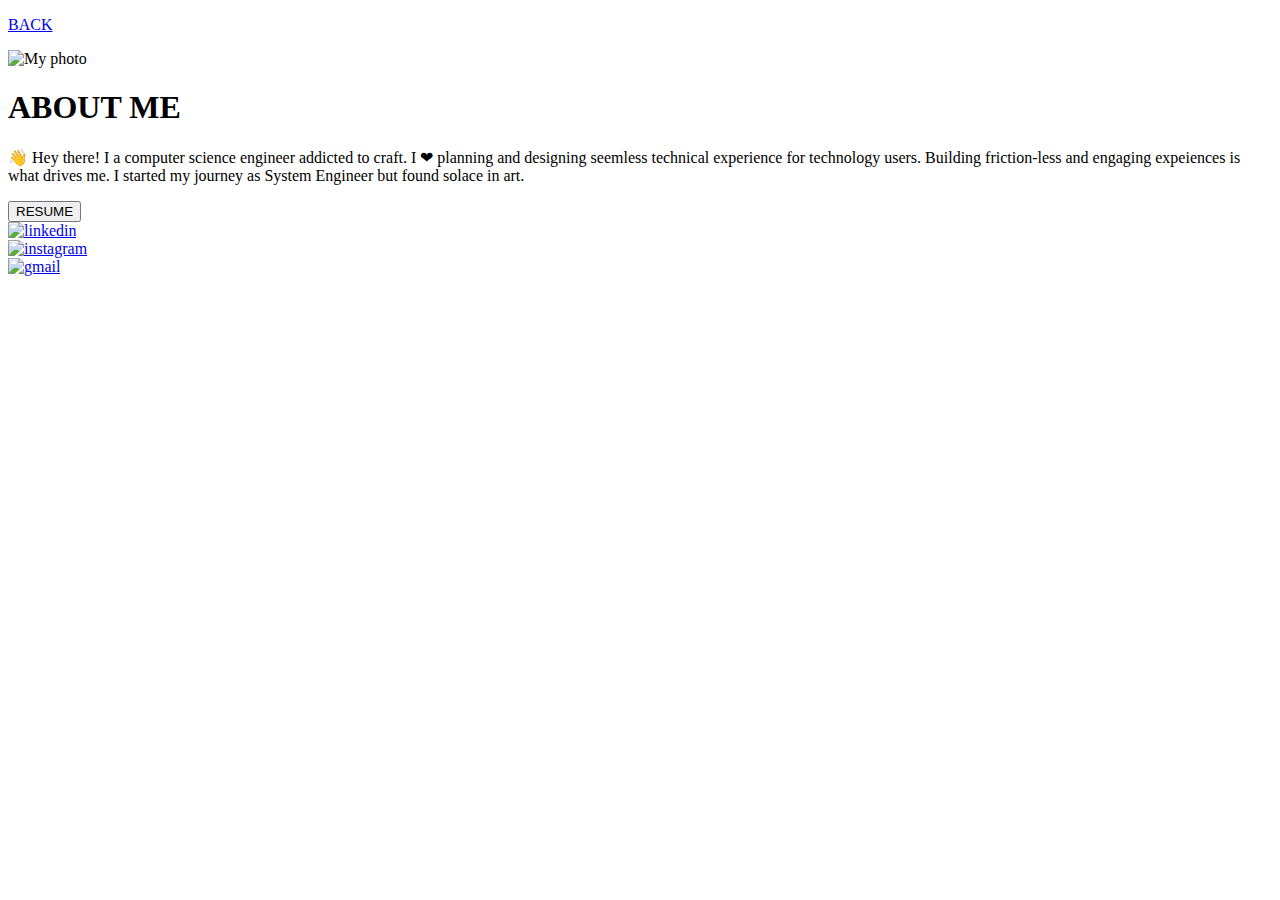
==== about.html @ 0b117249 "Update about.html" ====
<!DOCTYPE html>
<html lang="en">

<head>
    <meta charset="UTF-8">
    <meta name="viewport" content="width=device-width, initial-scale=1.0">
    <title>About-page</title>
    <link rel="stylesheet" href="styles.css">
    <link href="https://fonts.googleapis.com/css2?family=Dancing+Script:wght@523&family=Permanent+Marker&family=Roboto:ital@0;1&family=Source+Sans+Pro:wght@400;600&display=swap" rel="stylesheet">
    <link rel="stylesheet" href="https://stackpath.bootstrapcdn.com/bootstrap/4.5.0/css/bootstrap.min.css" integrity="sha384-9aIt2nRpC12Uk9gS9baDl411NQApFmC26EwAOH8WgZl5MYYxFfc+NcPb1dKGj7Sk" crossorigin="anonymous">
</head>

<body>
    <nav id="header-bar">
        <div class="header">
            <header>
                <p class="header-content">
                    <a href="index.html">BACK </a>
                </p>
            </header>
        </div>
    </nav>

    <div class=about-container></div>

    <img class="about-my-image" src="images/My-image.jpg" alt="My photo">

    <h1 class=about-h1>ABOUT ME</h1>

    <p class="about-para">👋 Hey there! I a computer science engineer addicted to craft. I ❤ planning and designing seemless technical experience for technology users. Building friction-less and engaging expeiences is what drives me. I started my journey as System Engineer
        but found solace in art.
    </p>

    <form action="https://drive.google.com/file/d/1aj1zIlFJ0LkxG3PZiykm_Ke41c2WZfmR/view?usp=sharing">
        <button class="button resume-button" type="submit">RESUME</button>
    </form>
    <div class="contact-apps-about">
        <div class="app">
            <a href="https://www.linkedin.com/in/rathankita/"> <img src="images/linkedin.svg" alt="linkedin"> </a>
        </div>
        <div class="app">
            <a href="https://www.instagram.com/by_kairs/"><img src="images/instagram-2433265.svg" alt="instagram"></a>
        </div>
        <div class="app">
            <a href="mailto:2706ankita@gmail.com"> <img src="images/letters-1132703.svg" alt="gmail"></a>
        </div>
    </div>


    <script src="main.js"></script>
    <script src="https://code.jquery.com/jquery-3.5.1.slim.min.js" integrity="sha384-DfXdz2htPH0lsSSs5nCTpuj/zy4C+OGpamoFVy38MVBnE+IbbVYUew+OrCXaRkfj" crossorigin="anonymous"></script>
    <script src="https://cdn.jsdelivr.net/npm/popper.js@1.16.0/dist/umd/popper.min.js" integrity="sha384-Q6E9RHvbIyZFJoft+2mJbHaEWldlvI9IOYy5n3zV9zzTtmI3UksdQRVvoxMfooAo" crossorigin="anonymous"></script>
    <script src="https://stackpath.bootstrapcdn.com/bootstrap/4.5.0/js/bootstrap.min.js" integrity="sha384-OgVRvuATP1z7JjHLkuOU7Xw704+h835Lr+6QL9UvYjZE3Ipu6Tp75j7Bh/kR0JKI" crossorigin="anonymous"></script>
</body>

</html>
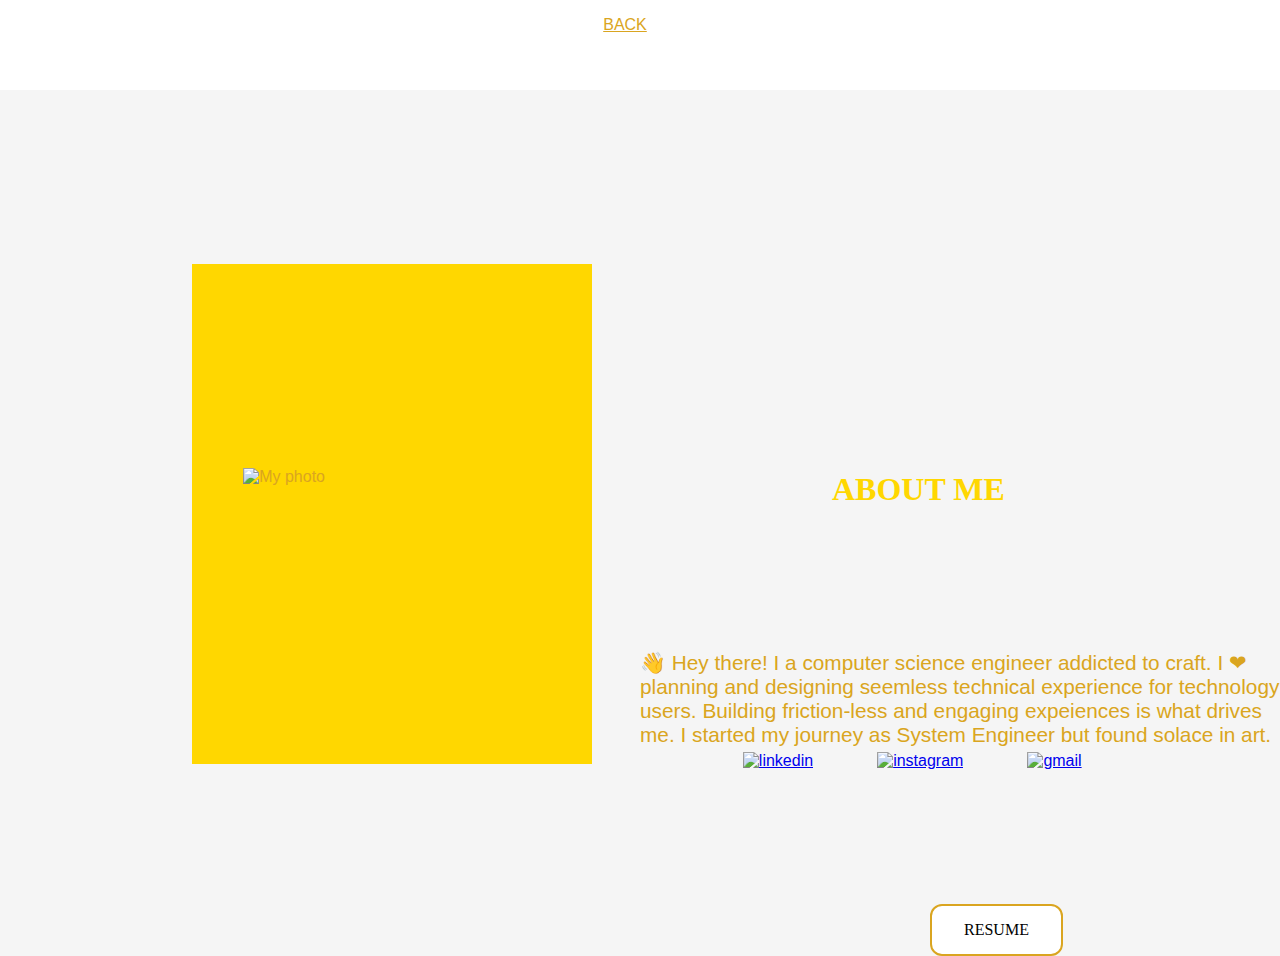
==== commit 5e9cd478: "Updated resume url" ====
--- a/about.html
+++ b/about.html
@@ -31,7 +31,7 @@
         but found solace in art.
     </p>
 
-    <form action="https://drive.google.com/file/d/1aj1zIlFJ0LkxG3PZiykm_Ke41c2WZfmR/view?usp=sharing">
+    <form action="https://drive.google.com/file/d/1FrAQDm1AWOUAijHCNBxzdzOy-7tpne_e/view?usp=sharing">
         <button class="button resume-button" type="submit">RESUME</button>
     </form>
     <div class="contact-apps-about">
--- a/styles.css
+++ b/styles.css
@@ -0,0 +1,532 @@
+body {
+    background-color: whitesmoke;
+    margin-right: 0px;
+    margin-left: 0px;
+    color: goldenrod;
+    font-family: Helvetica, sans-serif;
+}
+
+h1 {
+    text-align: center;
+    color: gold;
+    font-family: roboto;
+}
+
+h2 {
+    text-align: center;
+    color: goldenrod;
+    font-family: roboto;
+}
+
+h3 {
+    text-align: center;
+    text-decoration: underline;
+}
+
+h4 {
+    text-align: center;
+    margin-left: 3%;
+}
+
+h5 {
+    text-align: center;
+    margin-top: 2%;
+    margin-left: 3%;
+    font-size: 1rem;
+}
+
+table {
+    table-layout: fixed;
+}
+
+td {
+    width: 25%;
+}
+
+th {
+    text-align: left;
+}
+
+li {
+    margin: 3% 25% auto 25%;
+}
+
+
+/**********************************Class Containers***************************/
+
+.header-content a {
+    color: goldenrod;
+}
+
+.header-content a:hover {
+    color: gold;
+}
+
+.header {
+    background-color: white;
+    position: fixed;
+    top: 0%;
+    left: 0%;
+    right: 0%;
+    height: 90px;
+}
+
+.header-content {
+    color: goldenrod;
+    text-align: center;
+    word-spacing: 30px;
+    margin-right: 30px;
+}
+
+.curved_upper {
+    position: relative;
+    top: 60px;
+    background-color: white;
+}
+
+.curved {
+    background-color: goldenrod;
+    text-align: center;
+    color: white;
+    margin-top: 90px;
+    height: 440px;
+}
+
+.curved h1 {
+    position: relative;
+    color: white;
+    top: 45px;
+    font-size: 5rem;
+    font-family: 'Dancing Script', cursive;
+}
+
+.curved p {
+    font-size: 1.3rem;
+    font-family: 'Source Sans Pro', sans-serif;
+    padding-top: 30px;
+}
+
+.image-container {
+    position: absolute;
+    top: 600px;
+    width: 100%;
+    height: 400px;
+    background-color: whitesmoke;
+}
+
+.profile-img {
+    position: absolute;
+    top: 280px;
+    left: 45%;
+    width: 150px;
+    height: 150px;
+}
+
+.footer-container {
+    position: absolute;
+    top: 1100px;
+    width: 100%;
+    background-color: goldenrod;
+    text-decoration-color: black;
+}
+
+.dosa-diary-part-1 {
+    padding-top: 8%;
+    padding-left: 10%;
+    width: 35%;
+    height: 35%;
+    border-radius: 50%;
+    float: left;
+}
+
+.DD-title {
+    text-align: center;
+}
+
+.DD-title-2 {
+    text-align: center;
+}
+
+.button {
+    border: none;
+    color: white;
+    padding: 15px 32px;
+    text-align: center;
+    text-decoration: none;
+    display: inline-block;
+    font-size: 16px;
+    font-family: SourceSansPro;
+    margin: 4px 2px;
+    cursor: pointer;
+    transition-duration: 0.4s;
+    cursor: pointer;
+    border-radius: 12px;
+}
+
+.button1 {
+    position: absolute;
+    left: 53rem;
+    background-color: white;
+    color: black;
+    border: 2px solid goldenrod;
+}
+
+.button1:hover {
+    background-color: gold;
+    color: white;
+}
+
+.button2 {
+    position: absolute;
+    right: 53rem;
+    background-color: white;
+    color: black;
+    border: 2px solid goldenrod;
+}
+
+.button2:hover {
+    background-color: gold;
+    color: white;
+}
+
+.dosa-diary-part-2 {
+    padding-top: 8%;
+    padding-right: 10%;
+    width: 35%;
+    height: 35%;
+    border-radius: 50%;
+    float: right;
+}
+
+#back-link {
+    color: goldenrod;
+    text-decoration: none;
+    font-size: 1.3rem;
+}
+
+.project-title {
+    margin-top: 120px;
+    text-align: center;
+}
+
+.project-h2 {
+    margin-top: 6%;
+    text-align: center;
+    text-decoration: underline;
+}
+
+.project-para {
+    margin: 3% 20% auto 20%;
+    text-align: center;
+    font-size: 1.3rem;
+    line-height: 1.8rem;
+}
+
+.grid-item-1 {
+    border-radius: 50%;
+    position: absolute;
+    top: 140%;
+    left: 15%;
+    width: 200px;
+    height: 200px;
+    background-color: yellow;
+    float: left;
+}
+
+.grid-item-1 h4 {
+    padding-left: 6%;
+    padding-top: 17%;
+    font-size: 1.7rem;
+}
+
+.grid-item-2 {
+    border-radius: 50%;
+    position: absolute;
+    top: 140%;
+    left: 43%;
+    width: 200px;
+    height: 200px;
+    background-color: yellow;
+    float: left;
+}
+
+.grid-item-2 h4 {
+    padding-top: 10%;
+    font-size: 1.7rem;
+}
+
+.grid-item-3 {
+    border-radius: 50%;
+    position: absolute;
+    top: 140%;
+    right: 15%;
+    width: 200px;
+    height: 200px;
+    background-color: yellow;
+    float: left;
+}
+
+.grid-item-3 h4 {
+    padding-left: 10%;
+    padding-top: 7%;
+    font-size: 1.7rem;
+}
+
+.para-2 {
+    margin: 3% 15% auto 20%;
+    text-align: center;
+}
+
+.food-list {
+    font-size: 1rem;
+    text-align: center;
+    list-style-type: none;
+}
+
+.user-persona {
+    margin-left: 2%;
+    padding: 10px;
+    font-size: 1.3rem;
+    text-align: center;
+}
+
+.user-persona-table th,
+td {
+    border-right: 1px solid orange;
+    padding: 15px;
+}
+
+.user-persona-table th {
+    background-color: yellow;
+    text-align: center;
+}
+
+.FAQ-list li {
+    list-style-type: circle;
+}
+
+.sitemap-image {
+    margin: 3% 25% auto 25%;
+    width: 40rem;
+    height: 60rem;
+}
+
+.test-image-1 {
+    margin: 3% 20% auto 20%;
+    width: 50rem;
+    height: 20rem;
+}
+
+.usability-test-tree-image {
+    margin: 3% 20% auto 20%;
+    width: 50rem;
+    height: 30rem;
+}
+
+.test-task {
+    margin: 3% 20% auto 20%;
+    width: 50rem;
+    height: 15rem;
+}
+
+.scribble-1 {
+    background-color: whitesmoke;
+    width: 100%;
+    height: 582px;
+    margin-bottom: 6%;
+    position: static;
+}
+
+.scribble-1 h1 {
+    margin-top: 6%;
+    padding-top: 4%;
+    font-size: 5rem;
+    font-family: Dancing Script;
+}
+
+.scribble-1 p {
+    text-align: justify;
+    color: goldenrod;
+    padding: 4%;
+    font-family: Source sans pro SemiBold;
+    font-size: 1.4rem;
+}
+
+.scribble-1-image {
+    float: left;
+}
+
+#U {
+    font-weight: bolder;
+    font-size: 7rem;
+}
+
+.scribble-2 {
+    float: right;
+    margin-bottom: 10%;
+    border: 7px double goldenrod;
+    margin-right: 1rem;
+}
+
+.scribble-2-background {
+    position: absolute;
+    top: 2380px;
+    right: 200px;
+    background-color: gold;
+    width: 650px;
+    height: 500px;
+    z-index: -1;
+}
+
+.scribble-2-h1 {
+    margin-top: 2%;
+    padding-right: 2%;
+    font-size: 5rem;
+    font-family: Dancing Script;
+}
+
+.scribble-2-p {
+    margin: auto 10% auto auto;
+    text-align: justify;
+    color: goldenrod;
+    padding: 4%;
+    font-family: Source sans pro SemiBold;
+    font-size: 1.4rem;
+}
+
+.about-my-image {
+    position: absolute;
+    top: 52%;
+    left: 19%;
+    float: left;
+    width: 300px;
+    height: 400px;
+}
+
+.about-container {
+    background-color: gold;
+    float: left;
+    margin-top: 20%;
+    margin-left: 15%;
+    z-index: -1;
+    width: 400px;
+    height: 500px;
+    margin-bottom: 10%;
+}
+
+.about-h1 {
+    position: absolute;
+    left: 65%;
+    top: 50%;
+    font-family: Source sans Pro Bold;
+}
+
+.about-para {
+    position: absolute;
+    top: 70%;
+    left: 50%;
+    font-size: 1.3rem;
+    color: goldenrod;
+}
+
+.resume-button {
+    position: absolute;
+    top: 100%;
+    left: 58rem;
+    background-color: white;
+    color: black;
+    border: 2px solid goldenrod;
+    border-radius: 12px;
+}
+
+.resume-button:hover {
+    background-color: gold;
+    color: white;
+}
+
+.wireframe-mobile::after {
+    content: "";
+    clear: both;
+    display: table;
+}
+
+.mobile-layout-item {
+    float: left;
+    width: 30%;
+    padding: 5px;
+}
+
+.mobile-layout-item img {
+    margin-top: 10%;
+    margin-left: 30%;
+    width: 15rem;
+    height: 50%;
+}
+
+.wireframe-web img {
+    margin-top: 10%;
+    margin-left: 30%;
+    width: 40rem;
+}
+
+.quick-transfer {
+    position: fixed;
+}
+
+.contact-apps {
+    position: absolute;
+    top: 96rem;
+    right: 10%;
+}
+
+.app {
+    float: left;
+    padding: 2rem;
+}
+
+.app img {
+    width: 3rem;
+}
+
+.contact-apps-about {
+    position: absolute;
+    top: 45rem;
+    right: 13%;
+}
+
+.vino {
+    margin-top: 15%;
+    float: left;
+}
+
+.vino-description {
+    margin-top: 23%;
+}
+
+.vinoButton {
+    margin-left: 10%;
+}
+
+.seepic-image {
+    margin-top: 20%;
+    margin-right: 1rem;
+    float: right;
+    width: 640px;
+    height: 400px;
+    border-radius: 4px;
+    box-shadow: 10px 15px 20px gray;
+}
+
+.seepic-description {
+    margin-top: 25%;
+    margin-right: 20%;
+}
+
+.seepic-button {
+    margin-right: 8%;
+}
+
+.scribble {
+    position: absolute;
+    top: 170rem;
+}